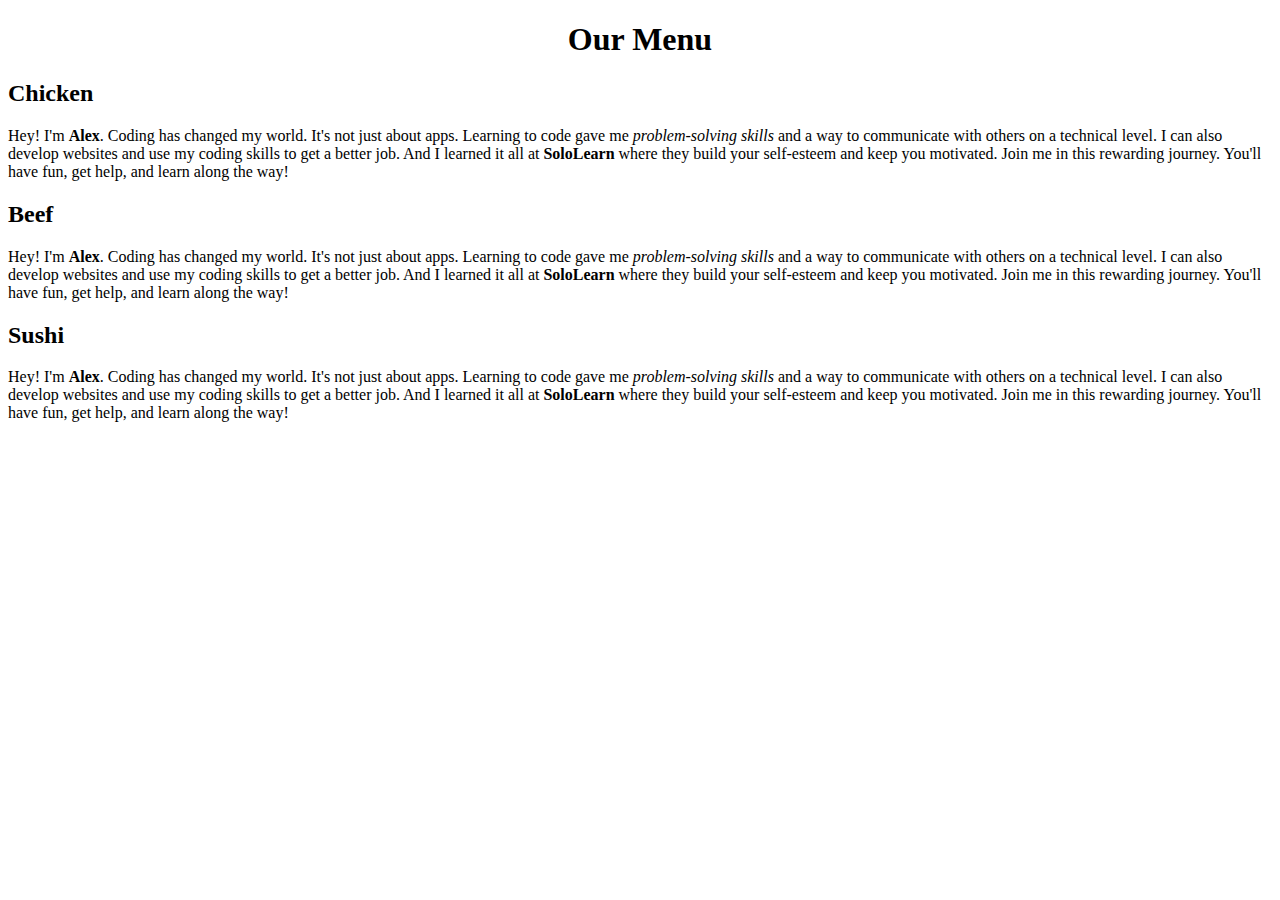
==== index.html @ 2a82074e "Add files via upload" ====
<!DOCTYPE html>
<html>


	<head>
			<title> Ali Bakri </title>

			<link rel="stylesheet" type="text/css" href="css/myStyle.css">

			<script language = "javascript" type="text/javascript" src="./js/myjs.js" ></script>
	</head>



	<body>
			
		<h1 align="center" >Our Menu</h1>

		<!-- About Me section start -->
        <div class="section col-lg-4 col-m-6 col-s-12" id="s1">

            <h2 class="hs1"><span>Chicken</span></h2>

            <p>
               Hey! I'm <strong>Alex</strong>. Coding has changed my world. It's not just about apps. Learning to code gave me <i>problem-solving skills</i> and a way to communicate with others on a technical level. I can also develop websites and use my coding skills to get a better job. And I learned it all at <strong>SoloLearn</strong> where they build your self-esteem and keep you motivated. Join me in this rewarding journey. You'll have fun, get help, and learn along the way!
            </p>
             
        
        </div>
        <!-- About Me section end -->

        <!-- About Me section start -->
        <div class="section col-lg-4 col-m-6 col-s-12" id="s2">

            <h2 class="hs2"><span>Beef</span></h2>

            <p>
               Hey! I'm <strong>Alex</strong>. Coding has changed my world. It's not just about apps. Learning to code gave me <i>problem-solving skills</i> and a way to communicate with others on a technical level. I can also develop websites and use my coding skills to get a better job. And I learned it all at <strong>SoloLearn</strong> where they build your self-esteem and keep you motivated. Join me in this rewarding journey. You'll have fun, get help, and learn along the way!
            </p>
           
        
        </div>
        <!-- About Me section end -->

        <!-- About Me section start -->
        <div class="section col-lg-4 col-m-12 col-s-12" id="s3">

            <h2 class="hs3"><span>Sushi</span></h2>

            <p>
               Hey! I'm <strong>Alex</strong>. Coding has changed my world. It's not just about apps. Learning to code gave me <i>problem-solving skills</i> and a way to communicate with others on a technical level. I can also develop websites and use my coding skills to get a better job. And I learned it all at <strong>SoloLearn</strong> where they build your self-esteem and keep you motivated. Join me in this rewarding journey. You'll have fun, get help, and learn along the way!
            </p>
            
       
        </div>
        <!-- About Me section end -->




	</body>


</html>
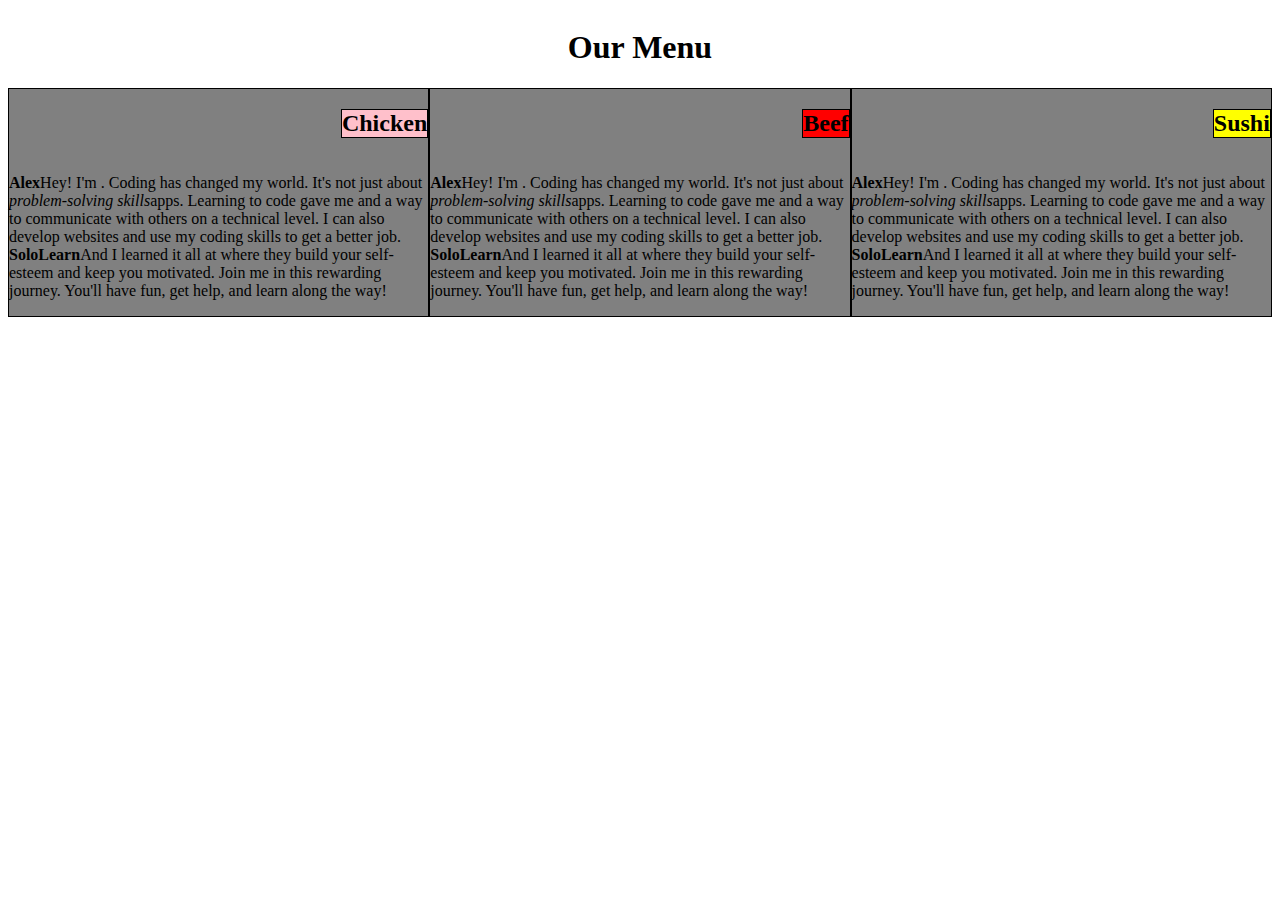
==== commit 568ddfea: "Update index.html" ====
--- a/index.html
+++ b/index.html
@@ -7,7 +7,7 @@
 
 			<link rel="stylesheet" type="text/css" href="css/myStyle.css">
 
-			<script language = "javascript" type="text/javascript" src="./js/myjs.js" ></script>
+			
 	</head>
 
 
@@ -56,9 +56,9 @@
         <!-- About Me section end -->
 
 
-
+	<script language = "javascript" type="text/javascript" src="./js/myjs.js" ></script>
 
 	</body>
 
 
-</html>+</html>
--- a/css/myStyle.css
+++ b/css/myStyle.css
@@ -0,0 +1,55 @@
+/**** Base Styles ******/
+		
+		*{
+			box-sizing: border-box;
+			float: left;
+
+		}
+
+		h1{
+			 float: none;
+			 text-align: center;
+		}
+
+		h2
+		{ float: right;
+			border: 1px solid black ;
+		}
+
+		.hs1{
+
+			background-color: pink;
+		}
+		.hs2{
+			background-color: red ;
+		}
+
+        .hs3 {
+        	background-color: yellow ;
+        }
+		.section{
+			border:1px solid black;
+			margin-bottom: 15px;
+			background-color: gray ;
+			
+		}
+
+		/***** Large Devices Only *********/ 
+		@media (min-width: 992px){
+ 
+			.col-lg-4{	width:33.33%; }
+			  
+		}
+		/******* Medium Devices Only **/
+		@media (min-width: 768px) and (max-width: 991px){
+			 
+			.col-m-6{	width:50%; } 
+			.col-m-12{	width:100%; }
+		 
+		}
+		/****small devices**/
+		@media ( max-width:767px){
+	 
+			.col-s-12{	width:100%; }
+			 
+		}
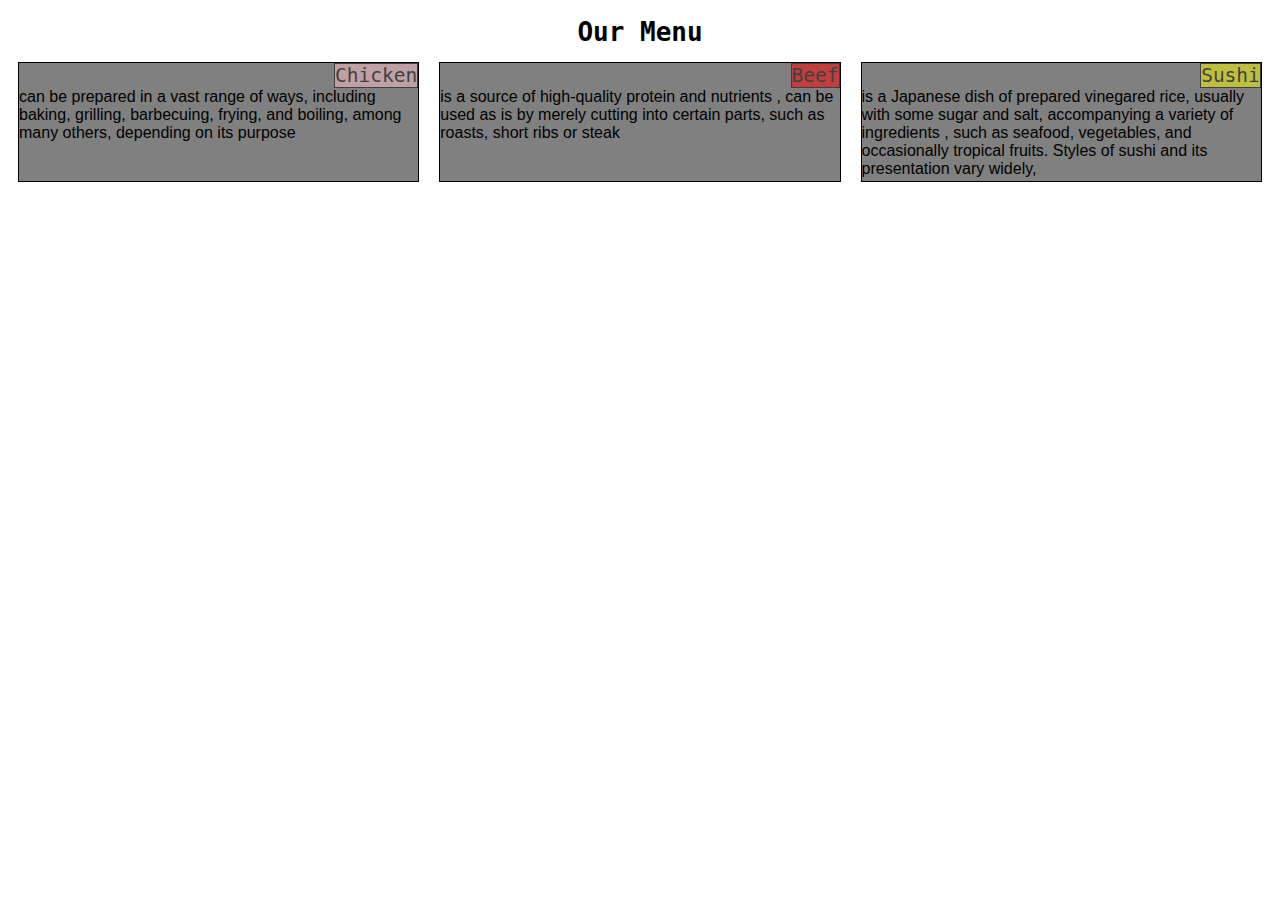
==== commit a38380ab: "Add files via upload" ====
--- a/index.html
+++ b/index.html
@@ -1,64 +1,59 @@
-<!DOCTYPE html>
-<html>
-
-
-	<head>
-			<title> Ali Bakri </title>
-
-			<link rel="stylesheet" type="text/css" href="css/myStyle.css">
-
-			
-	</head>
-
-
-
-	<body>
-			
-		<h1 align="center" >Our Menu</h1>
-
-		<!-- About Me section start -->
-        <div class="section col-lg-4 col-m-6 col-s-12" id="s1">
-
-            <h2 class="hs1"><span>Chicken</span></h2>
-
-            <p>
-               Hey! I'm <strong>Alex</strong>. Coding has changed my world. It's not just about apps. Learning to code gave me <i>problem-solving skills</i> and a way to communicate with others on a technical level. I can also develop websites and use my coding skills to get a better job. And I learned it all at <strong>SoloLearn</strong> where they build your self-esteem and keep you motivated. Join me in this rewarding journey. You'll have fun, get help, and learn along the way!
-            </p>
-             
-        
-        </div>
-        <!-- About Me section end -->
-
-        <!-- About Me section start -->
-        <div class="section col-lg-4 col-m-6 col-s-12" id="s2">
-
-            <h2 class="hs2"><span>Beef</span></h2>
-
-            <p>
-               Hey! I'm <strong>Alex</strong>. Coding has changed my world. It's not just about apps. Learning to code gave me <i>problem-solving skills</i> and a way to communicate with others on a technical level. I can also develop websites and use my coding skills to get a better job. And I learned it all at <strong>SoloLearn</strong> where they build your self-esteem and keep you motivated. Join me in this rewarding journey. You'll have fun, get help, and learn along the way!
-            </p>
-           
-        
-        </div>
-        <!-- About Me section end -->
-
-        <!-- About Me section start -->
-        <div class="section col-lg-4 col-m-12 col-s-12" id="s3">
-
-            <h2 class="hs3"><span>Sushi</span></h2>
-
-            <p>
-               Hey! I'm <strong>Alex</strong>. Coding has changed my world. It's not just about apps. Learning to code gave me <i>problem-solving skills</i> and a way to communicate with others on a technical level. I can also develop websites and use my coding skills to get a better job. And I learned it all at <strong>SoloLearn</strong> where they build your self-esteem and keep you motivated. Join me in this rewarding journey. You'll have fun, get help, and learn along the way!
-            </p>
-            
-       
-        </div>
-        <!-- About Me section end -->
-
-
-	<script language = "javascript" type="text/javascript" src="./js/myjs.js" ></script>
-
-	</body>
-
-
-</html>
+<!DOCTYPE html>
+<html lang="en">
+
+	<head>
+				<meta charset="utf-8">
+				<meta name="viewport" content="width=device-width, initial-scale=1.0">
+				<title>Ali Al-bakri</title>
+  				<link rel="stylesheet" type="text/css" href="css/mystyle.css">	
+	</head>
+
+<body>
+		<h1>Our Menu</h1>
+
+		<div class="row" id="content">
+			
+			<section class="col-lg-4 col-md-6"  >
+				<div class="item" id="s1" >
+        			
+        			<span class="entry1">Chicken</span>
+        			
+        			<p>
+        				can be prepared in a vast range of ways, including baking, grilling, barbecuing, frying, and boiling, among many others, depending on its purpose  
+        			</p>
+
+     		 	</div>
+			</section>
+
+				<section class="col-lg-4 col-md-6" >
+				<div class="item" id="s2" >
+        			
+        			<span class="entry2">Beef</span>
+        				
+        			<p>
+						 is a source of high-quality protein and nutrients , can be used as is by merely cutting into certain parts, such as roasts, short ribs or steak        			
+					</p>
+
+     		 	</div>
+			
+			</section>
+
+				<section class="col-lg-4 col-md-12" >
+				<div class="item" id="s3" >
+        			
+        			<span class="entry3">Sushi</span>
+        				
+        			<p>
+        				 is a Japanese dish of prepared vinegared rice, usually with some sugar and salt, accompanying a variety of ingredients , such as seafood, vegetables, and occasionally tropical fruits. Styles of sushi and its presentation vary widely,  
+        			</p>
+
+     		 	</div>
+			</section>
+
+  		</div>
+
+  		<script type="text/javascript" src="js/myjs.js"></script>
+
+</body>
+
+</html>--- a/css/mystyle.css
+++ b/css/mystyle.css
@@ -0,0 +1,87 @@
+/*** Base styles ***/
+*{
+	box-sizing: border-box;
+	/*clear: both;*/
+}
+span{
+  border: 1px solid black;
+	/* width: 175px; */
+	font-family: monospace;
+	display:block;
+	text-align: center;
+  float: right;
+	font-size: 1.5em;
+	top: 40px;
+	opacity: 50%;
+	background-color: blue ; 
+}
+		
+
+	.entry1{
+ 		 background:pink ;
+}
+	.entry2{
+ 		 background: red;
+}
+	.entry3{
+ 		 background:yellow  ;
+}
+
+p{
+	clear: right;
+}
+
+.item{
+	border: 1px solid black ;
+	background: gray ;
+	height: 120px;
+	overflow: auto;
+	margin-bottom: 15px;
+  font-family: helvetica  ;
+	color: black ;
+}
+
+ h1:hover {
+  cursor: pointer;
+}
+		h1{
+			margin-bottom: 15px;
+      text-align: center;
+      font-family: monospace;
+		}
+		
+		/*** simple responsive design ***/
+		.row{
+			width: 100%;
+		}
+		/*** Large devices only ***/
+		@media (min-width: 992px){
+				
+			.col-lg-4{
+				float: left;
+				width: 33.33%;
+				padding: 0 10px;
+			}
+	
+		}
+		/*** Medium devices only ***/
+		@media (min-width: 768px) and (max-width: 991px){
+		
+			
+			.col-md-6{
+				float: left;
+				width: 50%;
+				padding: 0 10px;
+				
+			}
+		
+			.col-md-12{
+				float: left;
+				width: 100%;
+				/*clear: left;*/
+				padding: 0px 10px;
+				margin-left: 0;
+				margin-right: 0;
+			}
+			
+		}		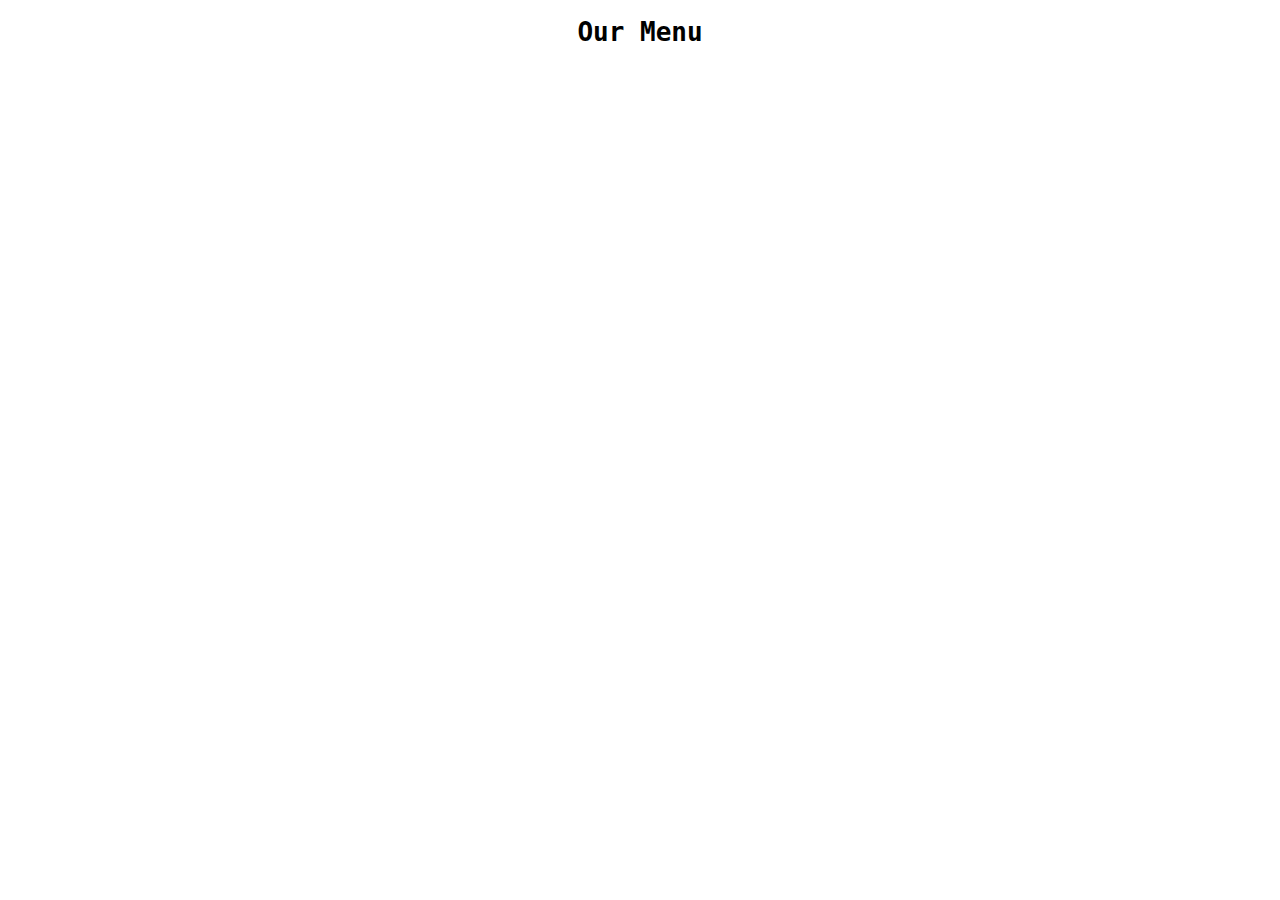
==== commit 72618011: "Add files via upload" ====
--- a/index.html
+++ b/index.html
@@ -6,53 +6,102 @@
 				<meta name="viewport" content="width=device-width, initial-scale=1.0">
 				<title>Ali Al-bakri</title>
   				<link rel="stylesheet" type="text/css" href="css/mystyle.css">	
+          <script type="text/javascript" src="https://code.jquery.com/jquery-3.5.1.min.js"></script>
+          <script type="text/javascript">
+            function getItemt(category){
+
+                $('.category').hide();
+                $('.items_ali').show();
+                 $.ajax({
+                url:'/php/getDataByCategory.php',
+                dataType:'json',
+                type:'get',
+                data:{cat_id:category},
+                beforeSend: function(){
+
+                },success: function(data){
+       
+                  $.each(data,function(key,val){
+                 
+                    $('#content_item').append('<section class="col-lg-4 col-md-6"  >'+
+                      '<div class="item" category="'+val['id']+'" id="s1" >'+
+                            '<span class="entry1">'+val['name']+'</span>'+
+                            '<p>'+val['description']+'</p>'+
+                        '</div>'+
+                    '</section>');
+                  })
+                }
+                });
+            }
+            $(document).ready(function(){
+              if(location.hash != ''){
+                var category = location.hash.split('#');
+                if(category.length > 0){
+                getItemt(category[1]);
+                }
+              }
+
+              $(document).on('click','.back',function(){
+                $('#content_item').html('');
+                $('.category').show();
+                $('.items_ali').hide();
+                return false;  
+              });
+
+              $(document).on('click','.item_data',function(){
+                var category = $(this).attr('category');
+                getItemt(category);
+              
+
+               
+              });
+
+
+              $.ajax({
+                url:'/php/getDataByCategory.php',
+                dataType:'json',
+                type:'get',
+                data:{type:'category'},
+                beforeSend: function(){
+
+                },success: function(data){
+       
+                  $.each(data,function(key,val){
+                 
+                    $('#content').append('<section class="col-lg-4 col-md-6"  >'+
+                      '<div class="item" id="s1" >'+
+                            '<a href="#'+val['id']+'" class="item_data" category="'+val['id']+'">'+
+                            '<span class="entry1">'+val['name']+'</span>'+
+                            '<p>'+val['description']+'</p>'+
+                            '</a>'+
+                        '</div>'+
+                    '</section>');
+                  })
+                }
+
+              });
+            });
+          </script>
+          <style type="text/css">
+            .item{
+              cursor: pointer;
+            }
+          </style>
 	</head>
 
 <body>
+  <div class="items_ali" style="display:none">
+    <p><a href="http://localhost" class="back">Back</a></p>
+    <hr />
+    <br>
+      <div class="row" id="content_item"></div>
+
+  </div>
+  <div class="category">
 		<h1>Our Menu</h1>
+		<div class="row" id="content"></div>
+    </div>
 
-		<div class="row" id="content">
-			
-			<section class="col-lg-4 col-md-6"  >
-				<div class="item" id="s1" >
-        			
-        			<span class="entry1">Chicken</span>
-        			
-        			<p>
-        				can be prepared in a vast range of ways, including baking, grilling, barbecuing, frying, and boiling, among many others, depending on its purpose  
-        			</p>
-
-     		 	</div>
-			</section>
-
-				<section class="col-lg-4 col-md-6" >
-				<div class="item" id="s2" >
-        			
-        			<span class="entry2">Beef</span>
-        				
-        			<p>
-						 is a source of high-quality protein and nutrients , can be used as is by merely cutting into certain parts, such as roasts, short ribs or steak        			
-					</p>
-
-     		 	</div>
-			
-			</section>
-
-				<section class="col-lg-4 col-md-12" >
-				<div class="item" id="s3" >
-        			
-        			<span class="entry3">Sushi</span>
-        				
-        			<p>
-        				 is a Japanese dish of prepared vinegared rice, usually with some sugar and salt, accompanying a variety of ingredients , such as seafood, vegetables, and occasionally tropical fruits. Styles of sushi and its presentation vary widely,  
-        			</p>
-
-     		 	</div>
-			</section>
-
-  		</div>
-
-  		<script type="text/javascript" src="js/myjs.js"></script>
 
 </body>
 
